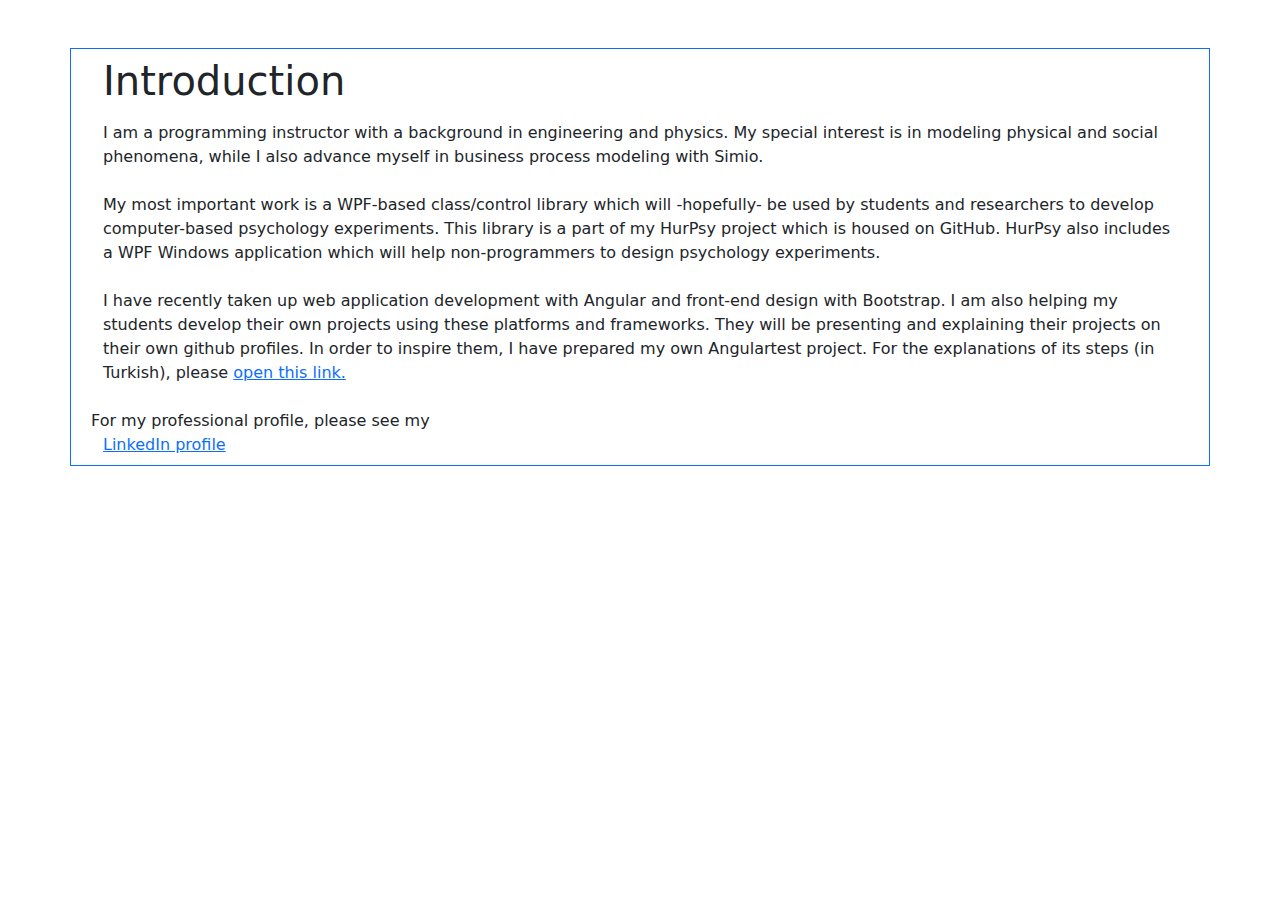
==== index.html @ 4a9a9b42 "AngularTest.html sayfası ve linki eklendi." ====
<!DOCTYPE html>
<html>
<head>
    <meta charset="utf-8" />
    <title>
        Hürol Aslan GitHub Website
    </title>
	
    <!-- Latest compiled and minified Bootstrap CSS -->
    <link href="https://cdn.jsdelivr.net/npm/bootstrap@5.1.3/dist/css/bootstrap.min.css" rel="stylesheet">
    <!-- Latest compiled Bootstrap JavaScript -->
    <script src="https://cdn.jsdelivr.net/npm/bootstrap@5.1.3/dist/js/bootstrap.bundle.min.js"></script>
    
    <style>

    </style>
</head>
  
<body>

	<div class="container rounded-10 border border-primary mt-5">
	    <div class="row m-2">
		<h1>Introduction</h1>
	    </div>
	    <div class="row m-2">
		<p>
		    I am a programming instructor with a background in engineering and physics.
		    My special interest is in modeling physical and social phenomena,
		    while I also advance myself in business process modeling with Simio.
		</p> 
	    </div>
	    <div class="row m-2">
		<p>
		    My most important work is a WPF-based class/control library
		    which will -hopefully- be used by students and researchers
		    to develop computer-based psychology experiments.
		    This library is a part of my HurPsy project which is housed on GitHub.
		    HurPsy also includes a WPF Windows application which will help
		    non-programmers to design psychology experiments.
		</p>
	    </div>
		<div class="row m-2">
		<p>
		    I have recently taken up web application development with Angular
		    and front-end design with Bootstrap.
		    I am also helping my students develop their own projects
			using these platforms and frameworks.
			They will be presenting and explaining their projects
			on their own github profiles.
			In order to inspire them, I have prepared my own Angulartest project.
			For the explanations of its steps (in Turkish), please
			<a href="AngularTest.html">open this link.</a>
		</p>
	    </div>
	    <div class="row m-2">
		For my professional profile, please see my
		<a href="https://www.linkedin.com/in/h%C3%BCrol-aslan-4ba5ab62/">LinkedIn profile</a>
	    </div>
	</div>
</body>
</html>
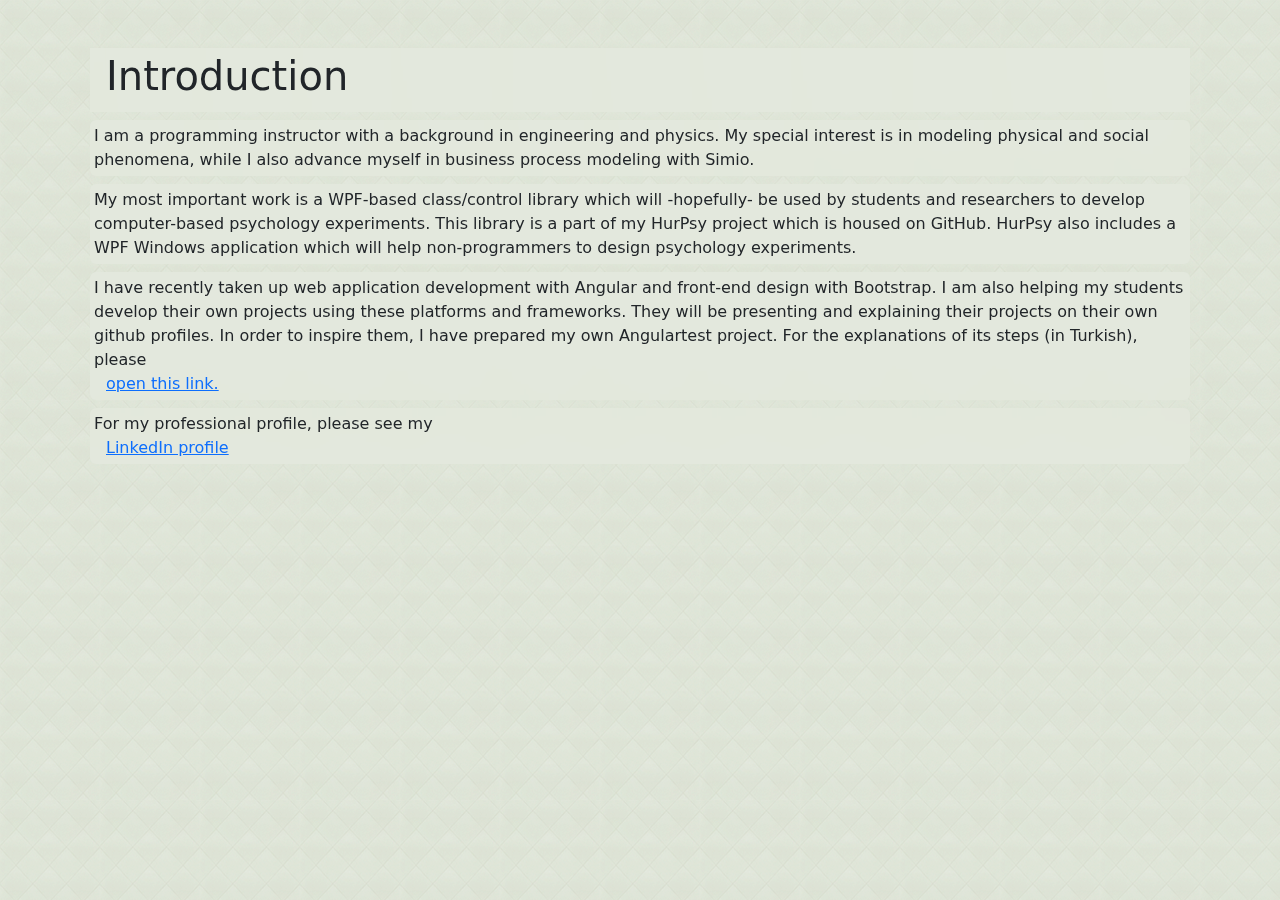
==== commit 66aa9b08: "Stil değişiklikleri yapıldı." ====
--- a/index.html
+++ b/index.html
@@ -12,36 +12,39 @@
     <script src="https://cdn.jsdelivr.net/npm/bootstrap@5.1.3/dist/js/bootstrap.bundle.min.js"></script>
     
     <style>
+		body{
+			background-image: url("beige-tiles.png");
+			background-repeat: repeat;
+		}
 
+		.row {
+			background-color: rgba(255, 255, 255, .15);  
+			backdrop-filter: blur(25px);
+		}
     </style>
 </head>
   
 <body>
 
-	<div class="container rounded-10 border border-primary mt-5">
-	    <div class="row m-2">
+	<div class="container mt-5">
+	    <div class="row m-2 p-1">
 		<h1>Introduction</h1>
 	    </div>
-	    <div class="row m-2">
-		<p>
-		    I am a programming instructor with a background in engineering and physics.
+	    <div class="row rounded m-2 p-1">
+			I am a programming instructor with a background in engineering and physics.
 		    My special interest is in modeling physical and social phenomena,
 		    while I also advance myself in business process modeling with Simio.
-		</p> 
 	    </div>
-	    <div class="row m-2">
-		<p>
-		    My most important work is a WPF-based class/control library
+	    <div class="row rounded m-2 p-1">
+			My most important work is a WPF-based class/control library
 		    which will -hopefully- be used by students and researchers
 		    to develop computer-based psychology experiments.
 		    This library is a part of my HurPsy project which is housed on GitHub.
 		    HurPsy also includes a WPF Windows application which will help
 		    non-programmers to design psychology experiments.
-		</p>
 	    </div>
-		<div class="row m-2">
-		<p>
-		    I have recently taken up web application development with Angular
+		<div class="row rounded m-2 p-1">
+			I have recently taken up web application development with Angular
 		    and front-end design with Bootstrap.
 		    I am also helping my students develop their own projects
 			using these platforms and frameworks.
@@ -50,11 +53,10 @@
 			In order to inspire them, I have prepared my own Angulartest project.
 			For the explanations of its steps (in Turkish), please
 			<a href="AngularTest.html">open this link.</a>
-		</p>
 	    </div>
-	    <div class="row m-2">
-		For my professional profile, please see my
-		<a href="https://www.linkedin.com/in/h%C3%BCrol-aslan-4ba5ab62/">LinkedIn profile</a>
+	    <div class="row rounded m-2 p-1">
+			For my professional profile, please see my
+			<a href="https://www.linkedin.com/in/h%C3%BCrol-aslan-4ba5ab62/">LinkedIn profile</a>
 	    </div>
 	</div>
 </body>
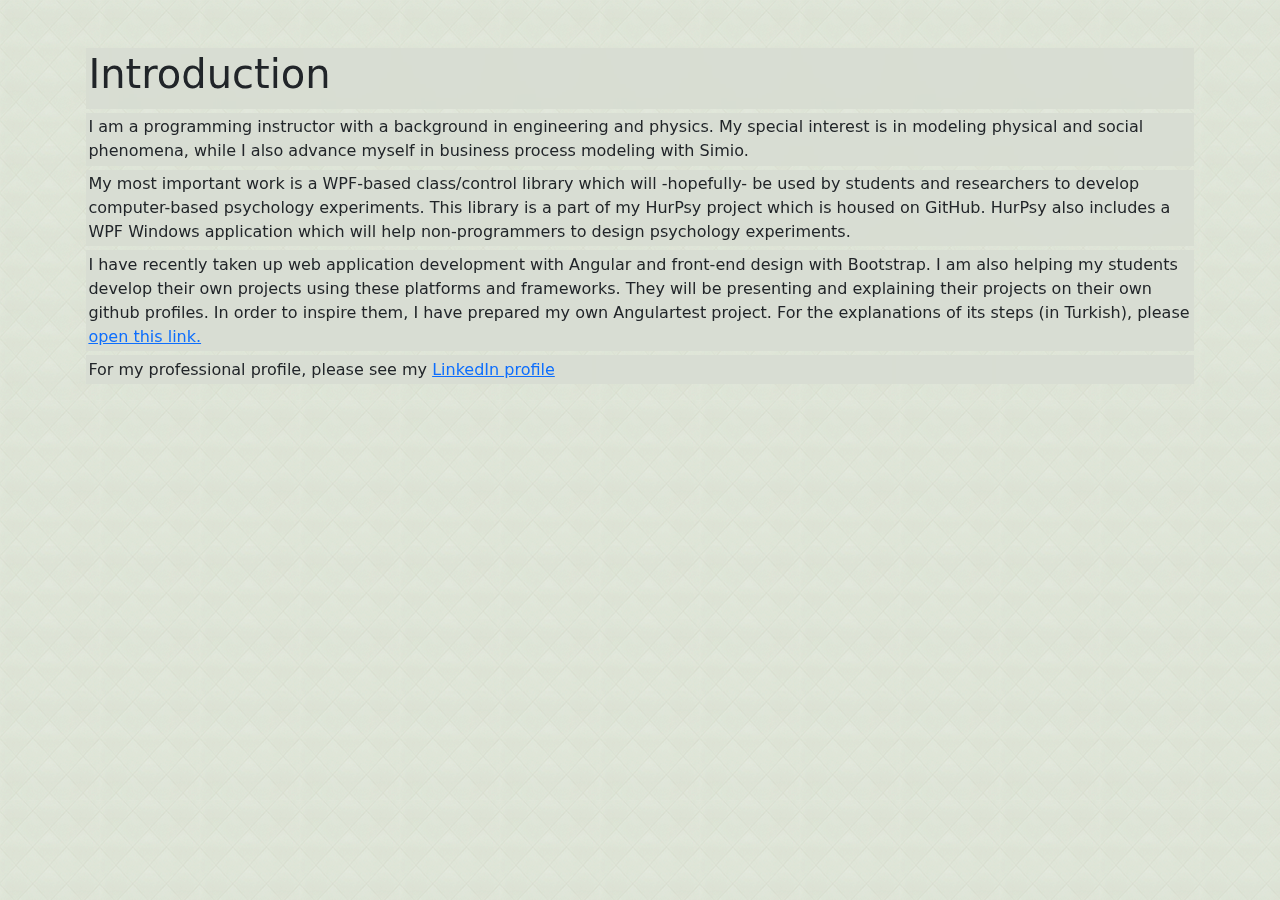
==== commit 6f7ff33a: "Harici stil tanım dosyaları eklendi." ====
--- a/index.html
+++ b/index.html
@@ -11,31 +11,21 @@
     <!-- Latest compiled Bootstrap JavaScript -->
     <script src="https://cdn.jsdelivr.net/npm/bootstrap@5.1.3/dist/js/bootstrap.bundle.min.js"></script>
     
-    <style>
-		body{
-			background-image: url("beige-tiles.png");
-			background-repeat: repeat;
-		}
-
-		.row {
-			background-color: rgba(255, 255, 255, .15);  
-			backdrop-filter: blur(25px);
-		}
-    </style>
+    <link href="common_styles.css" rel="stylesheet"/>
 </head>
   
 <body>
 
 	<div class="container mt-5">
-	    <div class="row m-2 p-1">
+	    <div class="myrow">
 		<h1>Introduction</h1>
 	    </div>
-	    <div class="row rounded m-2 p-1">
+	    <div class="myrow">
 			I am a programming instructor with a background in engineering and physics.
 		    My special interest is in modeling physical and social phenomena,
 		    while I also advance myself in business process modeling with Simio.
 	    </div>
-	    <div class="row rounded m-2 p-1">
+	    <div class="myrow">
 			My most important work is a WPF-based class/control library
 		    which will -hopefully- be used by students and researchers
 		    to develop computer-based psychology experiments.
@@ -43,7 +33,7 @@
 		    HurPsy also includes a WPF Windows application which will help
 		    non-programmers to design psychology experiments.
 	    </div>
-		<div class="row rounded m-2 p-1">
+		<div class="myrow">
 			I have recently taken up web application development with Angular
 		    and front-end design with Bootstrap.
 		    I am also helping my students develop their own projects
@@ -54,7 +44,7 @@
 			For the explanations of its steps (in Turkish), please
 			<a href="AngularTest.html">open this link.</a>
 	    </div>
-	    <div class="row rounded m-2 p-1">
+	    <div class="myrow">
 			For my professional profile, please see my
 			<a href="https://www.linkedin.com/in/h%C3%BCrol-aslan-4ba5ab62/">LinkedIn profile</a>
 	    </div>
--- a/common_styles.css
+++ b/common_styles.css
@@ -0,0 +1,24 @@
+﻿body {
+    background-image: url("beige-tiles.png");
+    background-repeat: repeat;
+}
+
+.list-group {
+    margin: .25em;
+    padding: .15em;
+}
+
+.list-group-item {
+    margin: .25em;
+    padding: .15em;
+    background-color: rgba(255, 255, 255, .25);
+    backdrop-filter: blur(25px);
+}
+
+.myrow {
+    @extend row;
+    margin: .25em;
+    padding: .15em;
+    background-color: rgba(200, 200, 200, .25);
+    backdrop-filter: blur(25px);
+}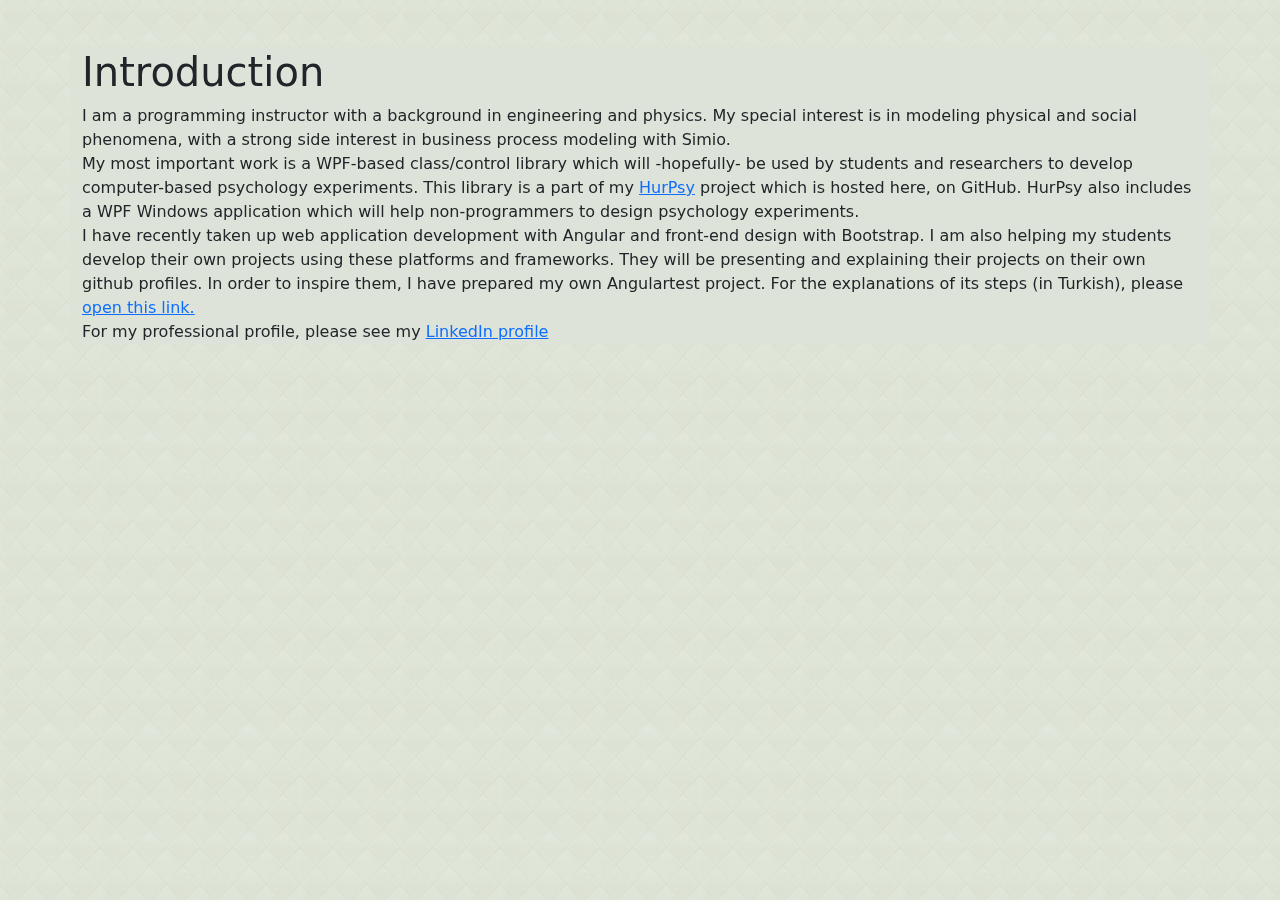
==== commit 7d7a12bd: "Küçük değişiklikler yapıldı." ====
--- a/index.html
+++ b/index.html
@@ -23,13 +23,13 @@
 	    <div class="myrow">
 			I am a programming instructor with a background in engineering and physics.
 		    My special interest is in modeling physical and social phenomena,
-		    while I also advance myself in business process modeling with Simio.
+		    with a strong side interest in business process modeling with Simio.
 	    </div>
 	    <div class="myrow">
 			My most important work is a WPF-based class/control library
-		    which will -hopefully- be used by students and researchers
-		    to develop computer-based psychology experiments.
-		    This library is a part of my HurPsy project which is housed on GitHub.
+		    which will -hopefully- be used by students and researchers to develop computer-based psychology experiments.
+		    This library is a part of my <a href="https://github.com/freebelion/HurPsy">HurPsy</a> project
+			which is hosted here, on GitHub.
 		    HurPsy also includes a WPF Windows application which will help
 		    non-programmers to design psychology experiments.
 	    </div>
--- a/common_styles.css
+++ b/common_styles.css
@@ -3,22 +3,27 @@
     background-repeat: repeat;
 }
 
-.list-group {
-    margin: .25em;
-    padding: .15em;
-}
-
 .list-group-item {
-    margin: .25em;
-    padding: .15em;
     background-color: rgba(255, 255, 255, .25);
     backdrop-filter: blur(25px);
 }
 
-.myrow {
-    @extend row;
-    margin: .25em;
-    padding: .15em;
+pre {
+    background-color: rgba(255, 255, 255, .25);
+    backdrop-filter: blur(25px);
+}
+
+.container {
+    border-radius: .35rem;
+    background-color: rgba(225, 225, 225, .25);
+    backdrop-filter: blur(25px);
+}
+
+.row {
     background-color: rgba(200, 200, 200, .25);
-    backdrop-filter: blur(25px);
+}
+
+.row p {
+    background-color: rgba(175, 175, 175, .25);
+    padding: 0.25rem;
 }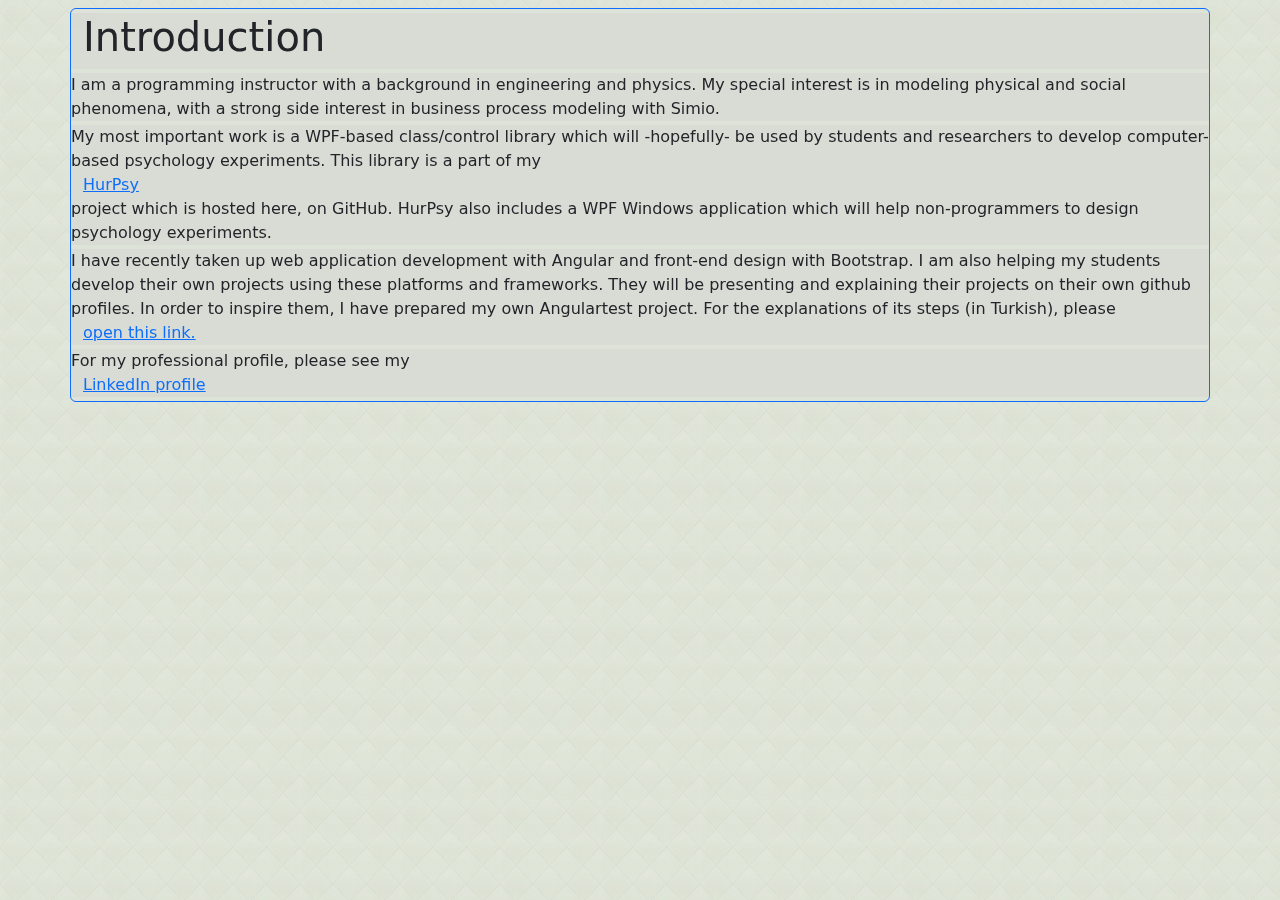
==== commit 6e18c708: "düzeltmeler yapıldı." ====
--- a/index.html
+++ b/index.html
@@ -16,16 +16,16 @@
   
 <body>
 
-	<div class="container mt-5">
-	    <div class="myrow">
+	<div class="container border border-primary rounded mt-2">
+	    <div class="row mt-1 mb-1">
 		<h1>Introduction</h1>
 	    </div>
-	    <div class="myrow">
+	    <div class="row mt-1 mb-1">
 			I am a programming instructor with a background in engineering and physics.
 		    My special interest is in modeling physical and social phenomena,
 		    with a strong side interest in business process modeling with Simio.
 	    </div>
-	    <div class="myrow">
+	    <div class="row mt-1 mb-1">
 			My most important work is a WPF-based class/control library
 		    which will -hopefully- be used by students and researchers to develop computer-based psychology experiments.
 		    This library is a part of my <a href="https://github.com/freebelion/HurPsy">HurPsy</a> project
@@ -33,7 +33,7 @@
 		    HurPsy also includes a WPF Windows application which will help
 		    non-programmers to design psychology experiments.
 	    </div>
-		<div class="myrow">
+		<div class="row mt-1 mb-1">
 			I have recently taken up web application development with Angular
 		    and front-end design with Bootstrap.
 		    I am also helping my students develop their own projects
@@ -44,7 +44,7 @@
 			For the explanations of its steps (in Turkish), please
 			<a href="AngularTest.html">open this link.</a>
 	    </div>
-	    <div class="myrow">
+	    <div class="row mt-1 mb-1">
 			For my professional profile, please see my
 			<a href="https://www.linkedin.com/in/h%C3%BCrol-aslan-4ba5ab62/">LinkedIn profile</a>
 	    </div>
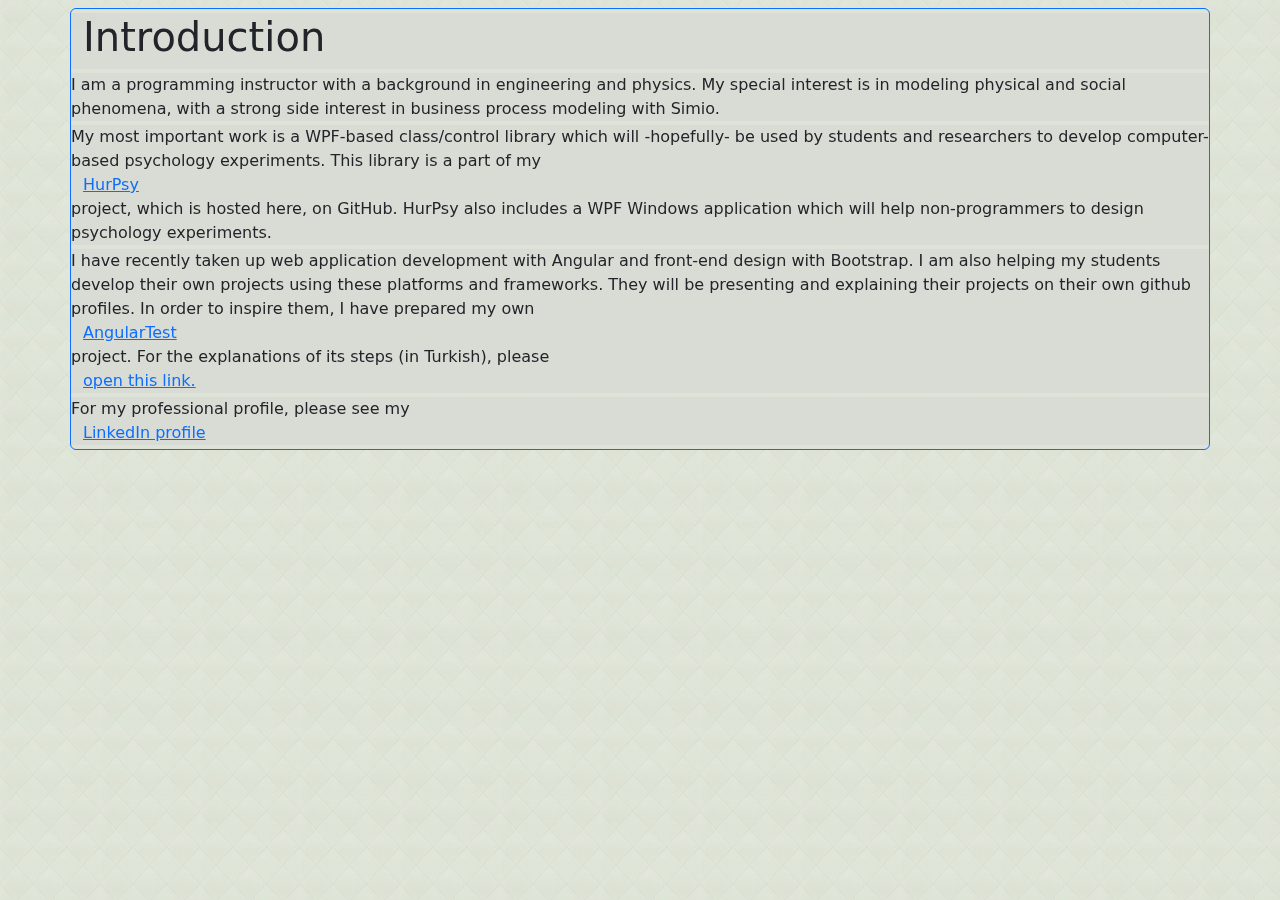
==== commit 6098357c: "Düzeltmeler yapıldı." ====
--- a/index.html
+++ b/index.html
@@ -28,8 +28,9 @@
 	    <div class="row mt-1 mb-1">
 			My most important work is a WPF-based class/control library
 		    which will -hopefully- be used by students and researchers to develop computer-based psychology experiments.
-		    This library is a part of my <a href="https://github.com/freebelion/HurPsy">HurPsy</a> project
-			which is hosted here, on GitHub.
+		    This library is a part of my
+			<a href="https://github.com/freebelion/HurPsy" class="inline">HurPsy</a>
+			project, which is hosted here, on GitHub.
 		    HurPsy also includes a WPF Windows application which will help
 		    non-programmers to design psychology experiments.
 	    </div>
@@ -40,7 +41,9 @@
 			using these platforms and frameworks.
 			They will be presenting and explaining their projects
 			on their own github profiles.
-			In order to inspire them, I have prepared my own Angulartest project.
+			In order to inspire them, I have prepared my own
+			<a href="https://github.com/freebelion/AngularTest" class="inline">AngularTest</a>
+			project.
 			For the explanations of its steps (in Turkish), please
 			<a href="AngularTest.html">open this link.</a>
 	    </div>
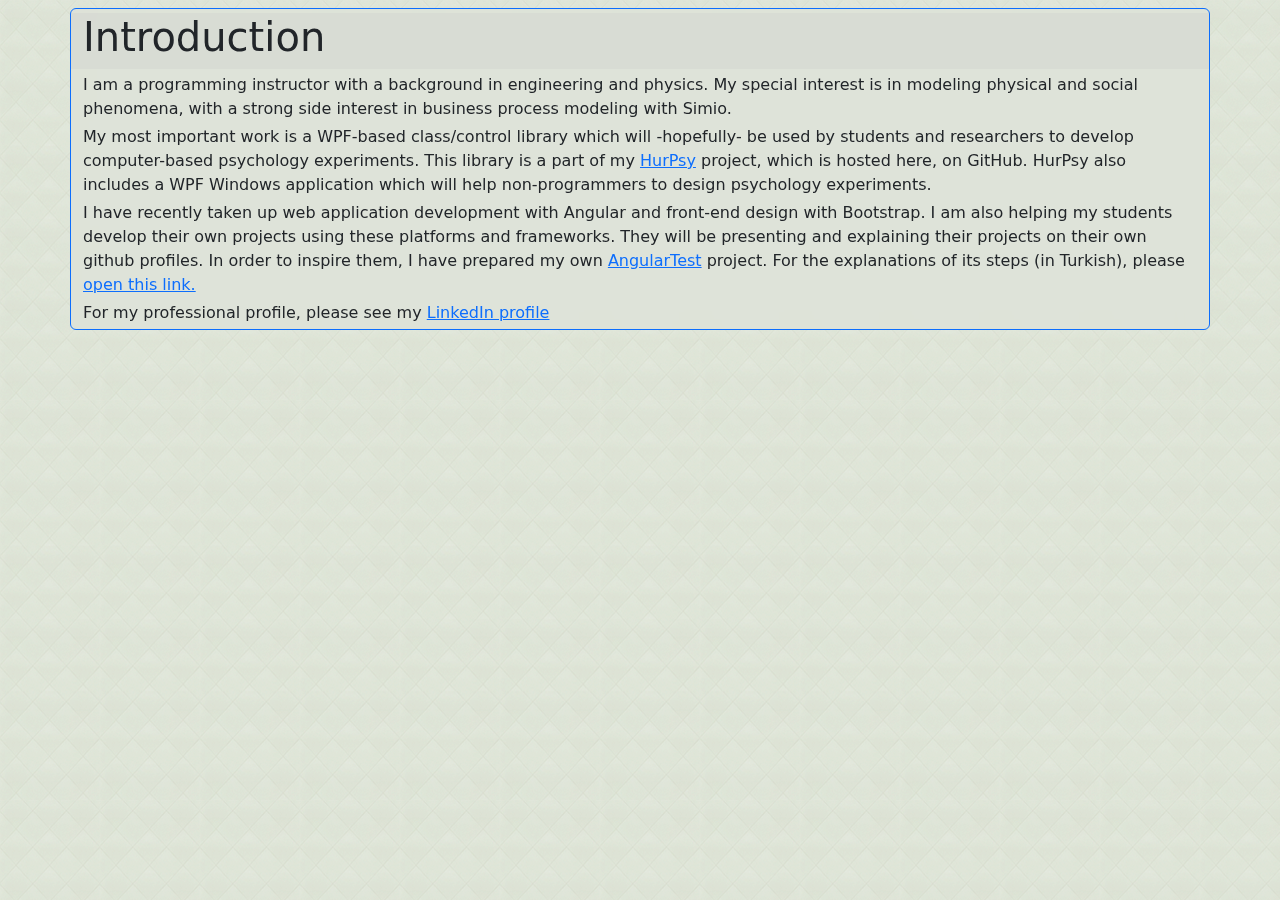
==== commit 8c9911b2: "Bazı eklemeler yapıldı." ====
--- a/index.html
+++ b/index.html
@@ -20,21 +20,21 @@
 	    <div class="row mt-1 mb-1">
 		<h1>Introduction</h1>
 	    </div>
-	    <div class="row mt-1 mb-1">
+	    <div class="mt-1 mb-1">
 			I am a programming instructor with a background in engineering and physics.
 		    My special interest is in modeling physical and social phenomena,
 		    with a strong side interest in business process modeling with Simio.
 	    </div>
-	    <div class="row mt-1 mb-1">
+	    <div class="mt-1 mb-1">
 			My most important work is a WPF-based class/control library
 		    which will -hopefully- be used by students and researchers to develop computer-based psychology experiments.
 		    This library is a part of my
-			<a href="https://github.com/freebelion/HurPsy" class="inline">HurPsy</a>
+			<a href="https://github.com/freebelion/HurPsy">HurPsy</a>
 			project, which is hosted here, on GitHub.
 		    HurPsy also includes a WPF Windows application which will help
 		    non-programmers to design psychology experiments.
 	    </div>
-		<div class="row mt-1 mb-1">
+		<div class="mt-1 mb-1">
 			I have recently taken up web application development with Angular
 		    and front-end design with Bootstrap.
 		    I am also helping my students develop their own projects
@@ -47,7 +47,7 @@
 			For the explanations of its steps (in Turkish), please
 			<a href="AngularTest.html">open this link.</a>
 	    </div>
-	    <div class="row mt-1 mb-1">
+	    <div class="mt-1 mb-1">
 			For my professional profile, please see my
 			<a href="https://www.linkedin.com/in/h%C3%BCrol-aslan-4ba5ab62/">LinkedIn profile</a>
 	    </div>
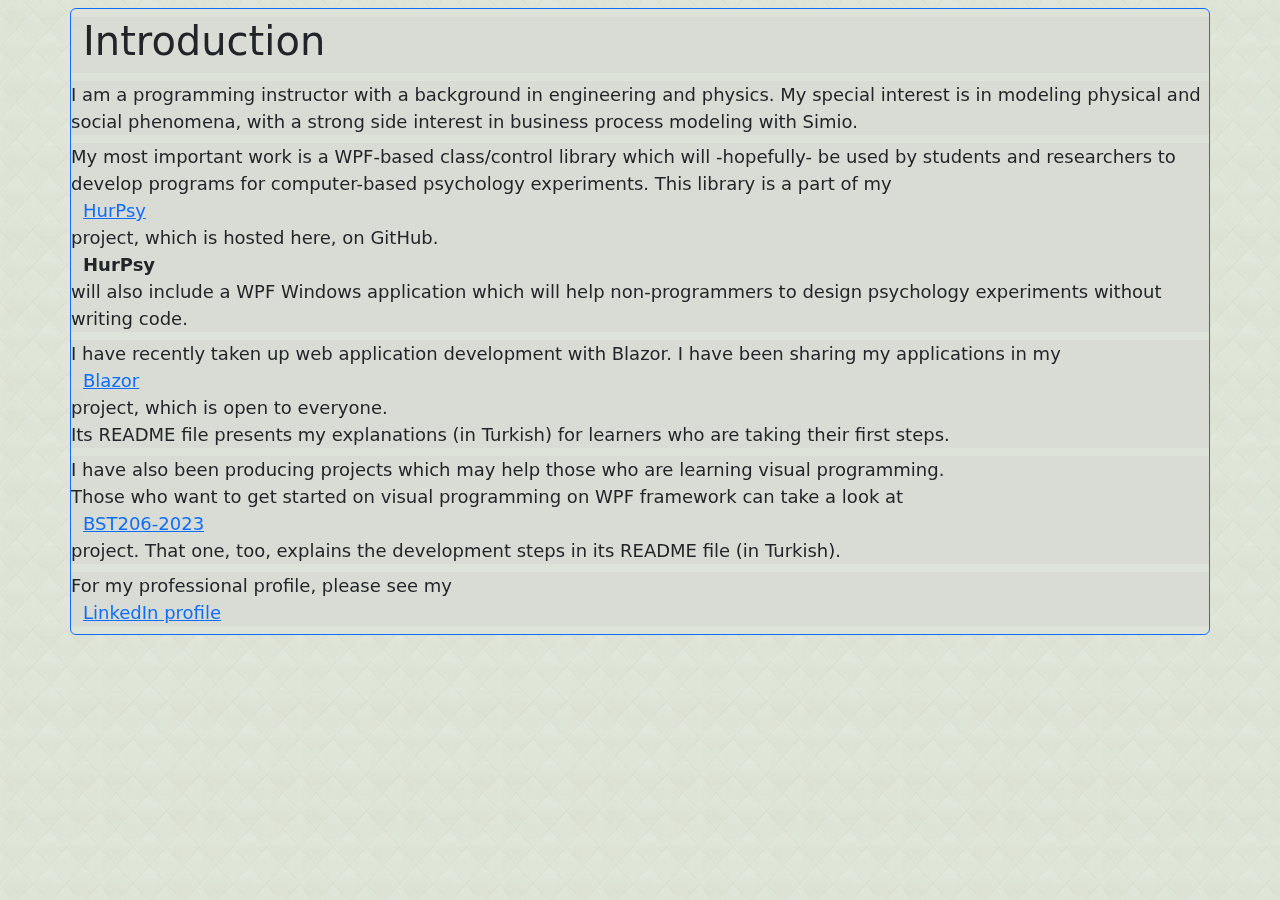
==== commit f5c96caf: "Updated the contents" ====
--- a/index.html
+++ b/index.html
@@ -17,40 +17,46 @@
 <body>
 
 	<div class="container border border-primary rounded mt-2">
-	    <div class="row mt-1 mb-1">
-		<h1>Introduction</h1>
-	    </div>
-	    <div class="mt-1 mb-1">
+		<div class="row mt-2 mb-2">
+			<h1>Introduction</h1>
+		</div>
+		<div class="row mt-2 mb-2">
 			I am a programming instructor with a background in engineering and physics.
-		    My special interest is in modeling physical and social phenomena,
-		    with a strong side interest in business process modeling with Simio.
-	    </div>
-	    <div class="mt-1 mb-1">
+			My special interest is in modeling physical and social phenomena,
+			with a strong side interest in business process modeling with Simio.
+		</div>
+		<div class="row mt-2 mb-2">
 			My most important work is a WPF-based class/control library
-		    which will -hopefully- be used by students and researchers to develop computer-based psychology experiments.
-		    This library is a part of my
+			which will -hopefully- be used by students and researchers
+			to develop programs for computer-based psychology experiments.
+			This library is a part of my
 			<a href="https://github.com/freebelion/HurPsy">HurPsy</a>
-			project, which is hosted here, on GitHub.
-		    HurPsy also includes a WPF Windows application which will help
-		    non-programmers to design psychology experiments.
-	    </div>
-		<div class="mt-1 mb-1">
-			I have recently taken up web application development with Angular
-		    and front-end design with Bootstrap.
-		    I am also helping my students develop their own projects
-			using these platforms and frameworks.
-			They will be presenting and explaining their projects
-			on their own github profiles.
-			In order to inspire them, I have prepared my own
-			<a href="https://github.com/freebelion/AngularTest" class="inline">AngularTest</a>
+			project, which is hosted here, on GitHub.<br />
+			<b>HurPsy</b> will also include a WPF Windows application
+			which will help non-programmers to design psychology experiments
+			without writing code.
+		</div>
+		<div class="row mt-2 mb-2">
+			I have recently taken up web application development with Blazor.
+			I have been sharing my applications in my
+			<a href="https://github.com/freebelion/Blazor" class="inline">Blazor</a>
+			project, which is open to everyone.<br />
+			Its README file presents my explanations (in Turkish)
+			for learners who are taking their first steps.
+		</div>
+		<div class="row mt-2 mb-2">
+			I have also been producing projects which may help
+			those who are learning visual programming.<br />
+			Those who want to get started on visual programming
+			on WPF framework can take a look at
+			<a href="https://github.com/freebelion/BST206-2023" class="inline">BST206-2023</a>
 			project.
-			For the explanations of its steps (in Turkish), please
-			<a href="AngularTest.html">open this link.</a>
-	    </div>
-	    <div class="mt-1 mb-1">
+			That one, too, explains the development steps in its README file (in Turkish).
+		</div>
+		<div class="row mt-2 mb-2">
 			For my professional profile, please see my
 			<a href="https://www.linkedin.com/in/h%C3%BCrol-aslan-4ba5ab62/">LinkedIn profile</a>
-	    </div>
+		</div>
 	</div>
 </body>
 </html>
--- a/common_styles.css
+++ b/common_styles.css
@@ -1,6 +1,7 @@
 ﻿body {
     background-image: url("beige-tiles.png");
     background-repeat: repeat;
+    font-size: large;
 }
 
 .list-group-item {
